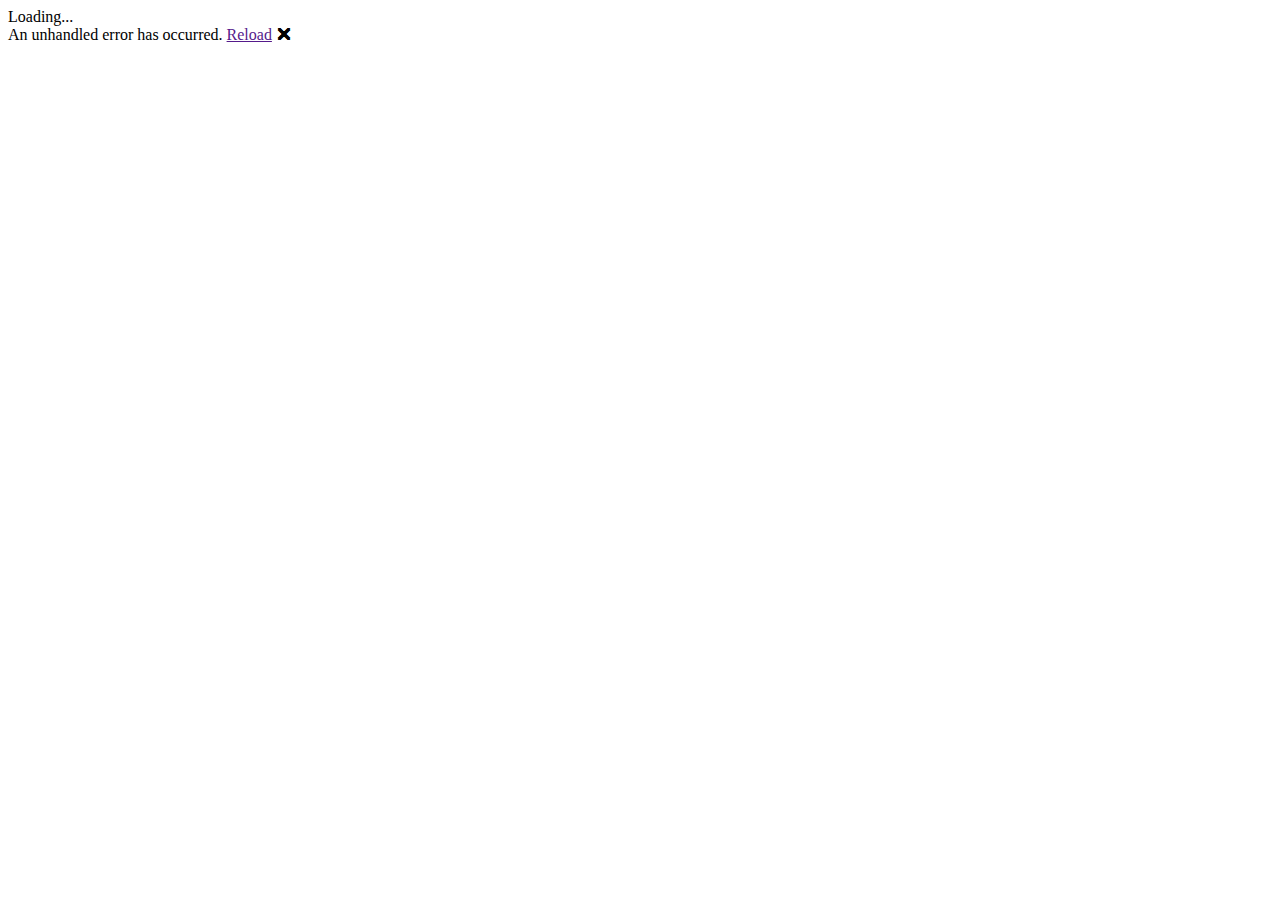
==== index.html @ 5329477a "Deploying to gh-pages from @ Roshinator/GEDCOM-Viewer@e99ab482e4d4d93a80fea61263e6b0d2debb66ee 🚀" ====
<!DOCTYPE html>
<html lang="en">

<head>
    <meta charset="utf-8" />
    <meta name="viewport" content="width=device-width, initial-scale=1.0, maximum-scale=1.0, user-scalable=no" />
    <title>GEDCOM-Viewer</title>
    <base href="/GEDCOM-Viewer/" />
    <link href="css/bootstrap/bootstrap.min.css" rel="stylesheet" />
    <link href="css/app.css" rel="stylesheet" />
    <link href="GEDCOM-Viewer.styles.css" rel="stylesheet" />
</head>

<body>
    <div id="app">Loading...</div>

    <div id="blazor-error-ui">
        An unhandled error has occurred.
        <a href="" class="reload">Reload</a>
        <a class="dismiss">🗙</a>
    </div>
    <script src="_framework/blazor.webassembly.js"></script>
</body>

</html>
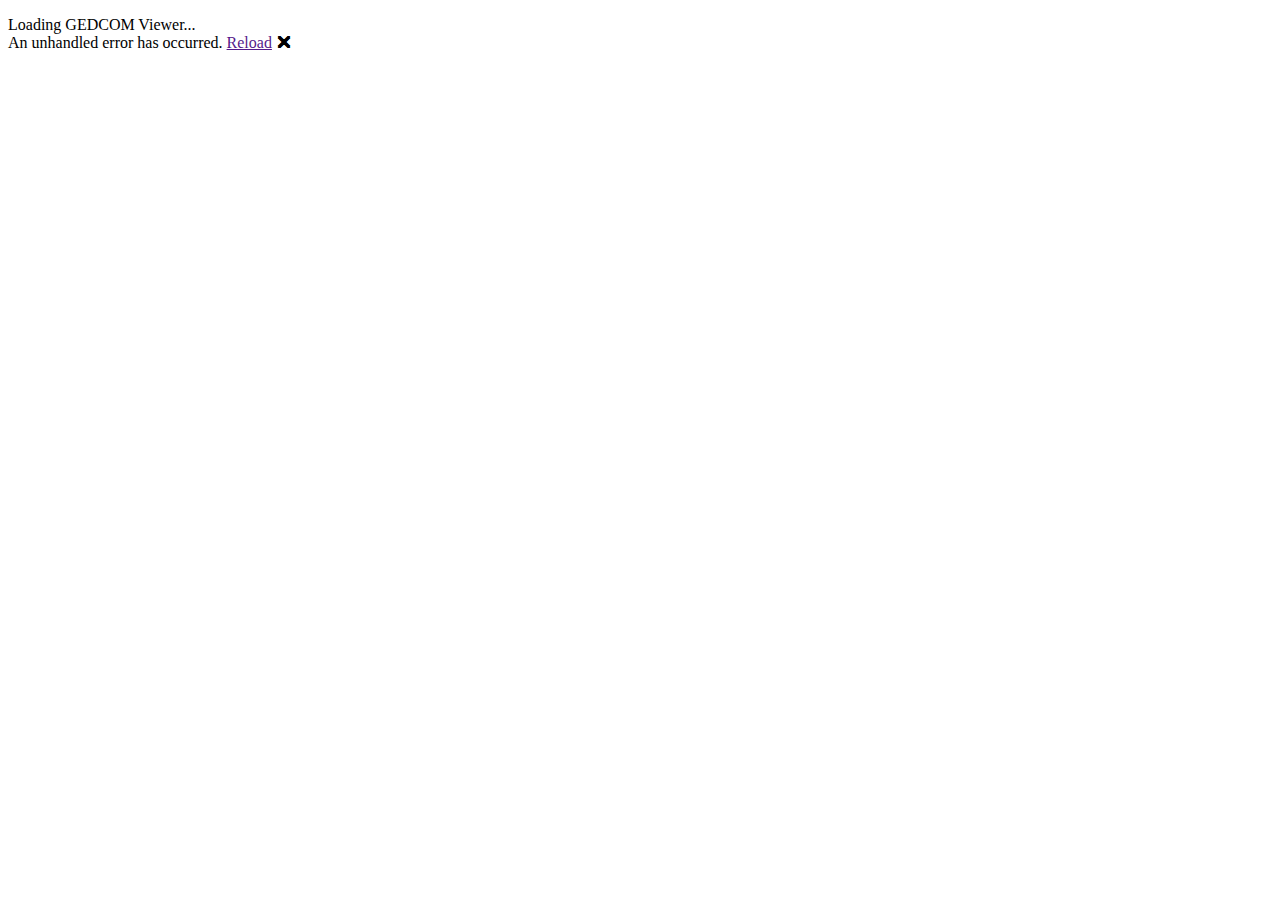
==== commit 54fe5cb7: "Deploying to gh-pages from @ Roshinator/gedcom-viewer@7676dfa244d73b5b1e3e86fe447438934b0940cc 🚀" ====
--- a/index.html
+++ b/index.html
@@ -5,14 +5,32 @@
     <meta charset="utf-8" />
     <meta name="viewport" content="width=device-width, initial-scale=1.0, maximum-scale=1.0, user-scalable=no" />
     <title>GEDCOM-Viewer</title>
-    <base href="/GEDCOM-Viewer/" />
+    <base href="/gedcom-viewer/" />
     <link href="css/bootstrap/bootstrap.min.css" rel="stylesheet" />
+    <link href="css/bootstrap/bootstrap-dark-plugin.min.css" rel="stylesheet" />
+    <link href="css/sweetalert2/sweetalert2.min.css" rel="stylesheet" />
+    <link href="css/sweetalert2/dark.min.css" rel="stylesheet" />
     <link href="css/app.css" rel="stylesheet" />
     <link href="GEDCOM-Viewer.styles.css" rel="stylesheet" />
 </head>
 
 <body>
-    <div id="app">Loading...</div>
+    <div id="app">
+        <div class="container-fluid">
+            <div class="row">
+                <div class="col-2"></div>
+                <div class="col-8">
+                    <p></p>
+                    Loading GEDCOM Viewer...
+                    <br />
+                    <div class="progress">
+                        <div id="progressbar" class="progress-bar progress-bar-striped active" role="progressbar" style="width:0"></div>
+                    </div>
+                </div>
+                <div class="col-2"></div>
+            </div>
+        </div>
+    </div>
 
     <div id="blazor-error-ui">
         An unhandled error has occurred.
@@ -20,6 +38,21 @@
         <a class="dismiss">🗙</a>
     </div>
     <script src="_framework/blazor.webassembly.js"></script>
+    <script src="js/sweetalert2/sweetalert2.min.js"></script>
+    <script type="text/javascript">
+        var i = 0;
+        window.loadResourceCallback = (total, name, response) => {
+            if (name.endsWith('.dll')) {
+                i++;
+                const value = parseInt((i * 100.0) / total);
+                const pct = value + '%';
+
+                const progressbar = document.getElementById('progressbar');
+                progressbar.style.width = pct;
+                console.log(i + '/' + total + ' (' + pct + ') ' + name);
+            }
+        }
+    </script>
 </body>
 
 </html>
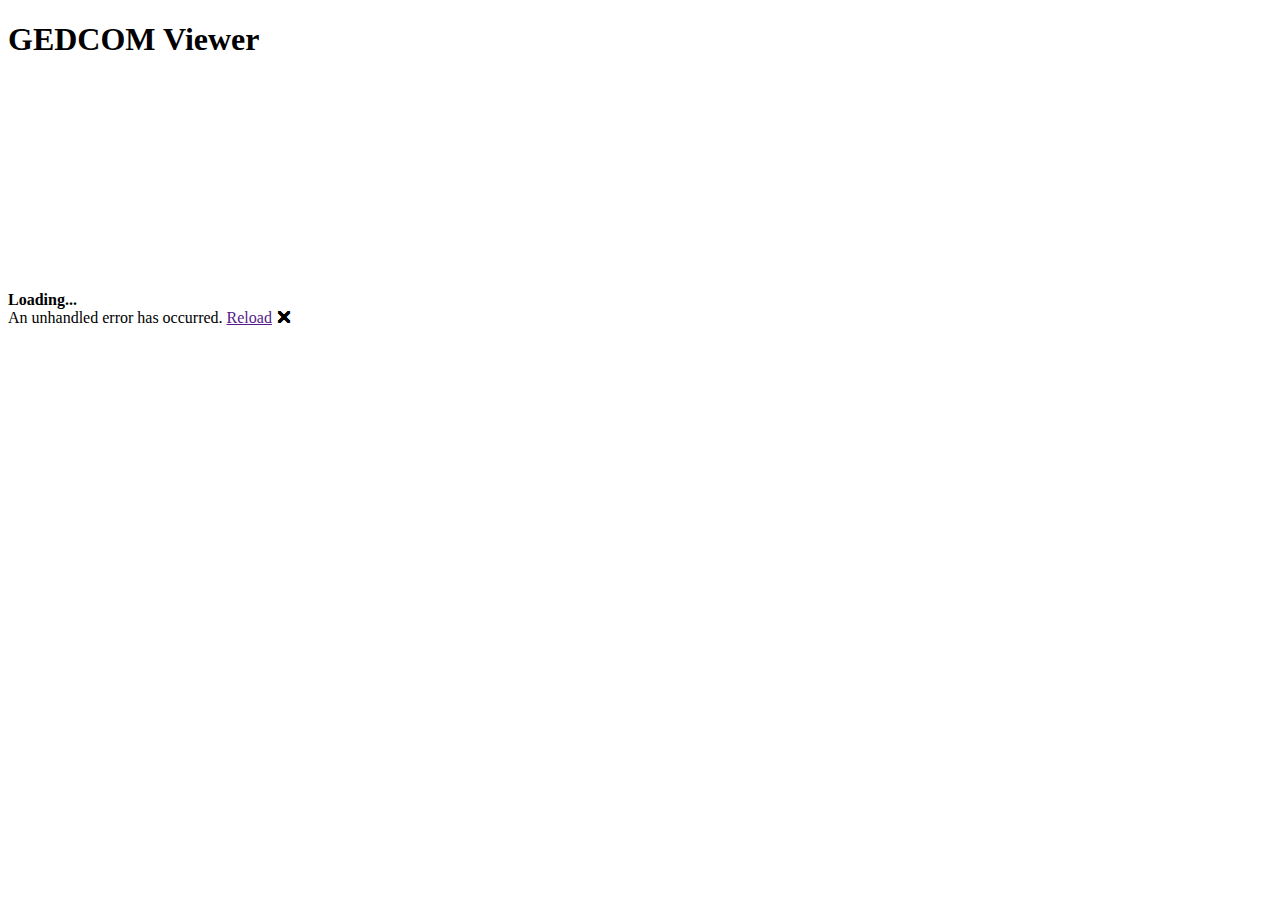
==== commit efcd1cd9: "Deploying to gh-pages from @ Roshinator/gedcom-viewer@3d52fc1c31cf67e15e6d2ec8eee64ec3edae0f00 🚀" ====
--- a/index.html
+++ b/index.html
@@ -16,20 +16,15 @@
 
 <body>
     <div id="app">
-        <div class="container-fluid">
-            <div class="row">
-                <div class="col-2"></div>
-                <div class="col-8">
-                    <p></p>
-                    Loading GEDCOM Viewer...
-                    <br />
-                    <div class="progress">
-                        <div id="progressbar" class="progress-bar progress-bar-striped active" role="progressbar" style="width:0"></div>
-                    </div>
-                </div>
-                <div class="col-2"></div>
+        <app>
+            <div class="d-flex align-items-end justify-content-center" style="height:30vh;">
+                <h1>GEDCOM Viewer</h1>
             </div>
-        </div>
+            <div class="d-flex align-items-center justify-content-center">
+                <div class="spinner-border mx-2" role="status" aria-hidden="true"></div>
+                <strong>Loading...</strong>
+            </div>
+        </app>
     </div>
 
     <div id="blazor-error-ui">
